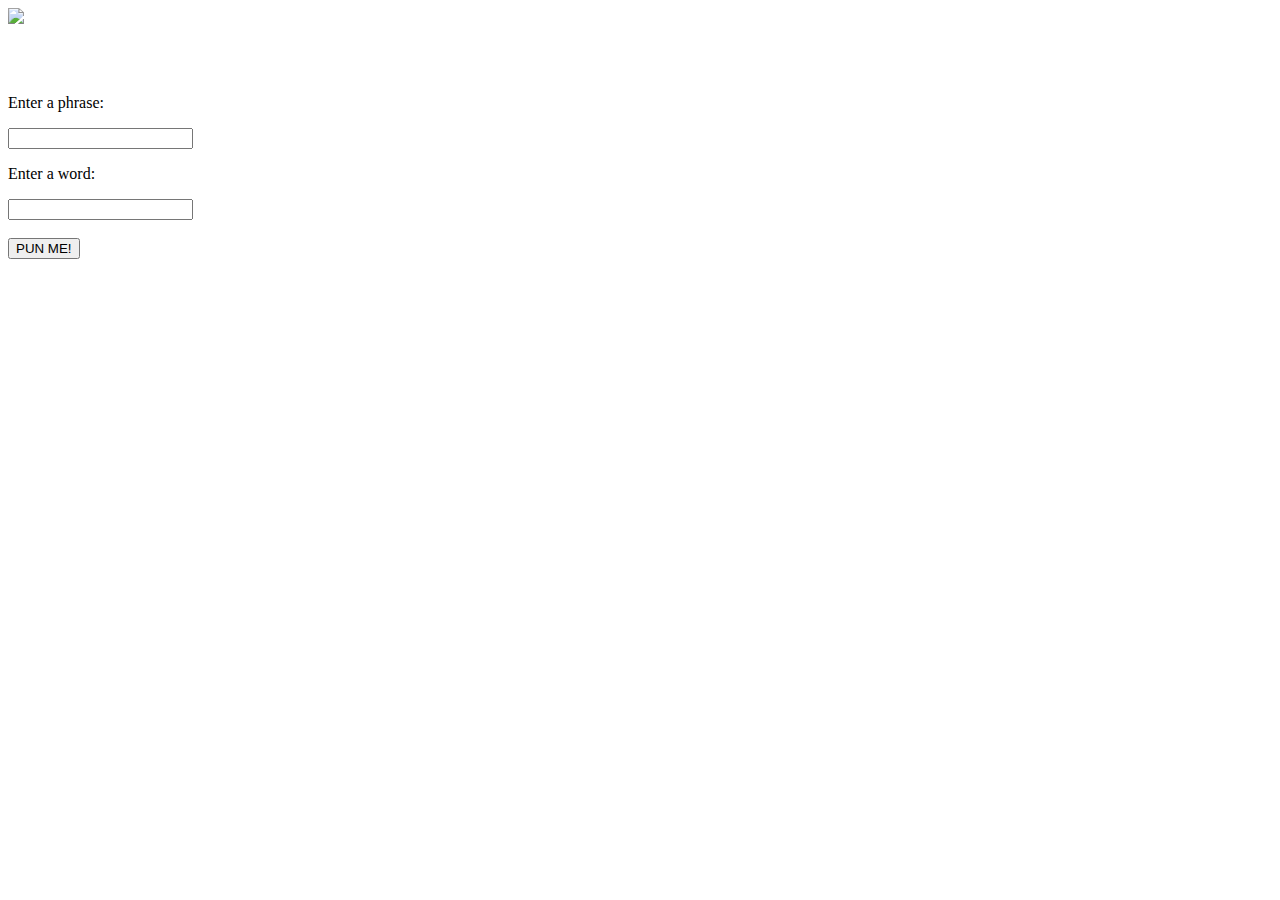
==== templates/index1.html @ 79aa8c83 "Template Pt.I" ====
<!DOCTYPE> <html>
	<html>
		<head>
			<link rel="stylesheet" type="text/css" href="static/styles1.css">
		</head>

		<body>

			<div class = "headfooter" id = "firstDiv">
			</div>

			<img src="static/title.png" id="headerImg">
			<br>
			<br>
			<br>

			
			<form id = "InputBox" action="/results" method="post">
			<br>
					<p>Enter a phrase: </p>
					
					<input type="text">
					
					<p>Enter a word: </p>
					<input type="text" >
					<br>
					<br>
					<input type="submit" value="PUN ME!">
			</form>
			
			<div class= "headfooter" id = "secondDiv">
			</div>
		</body>

	</html>
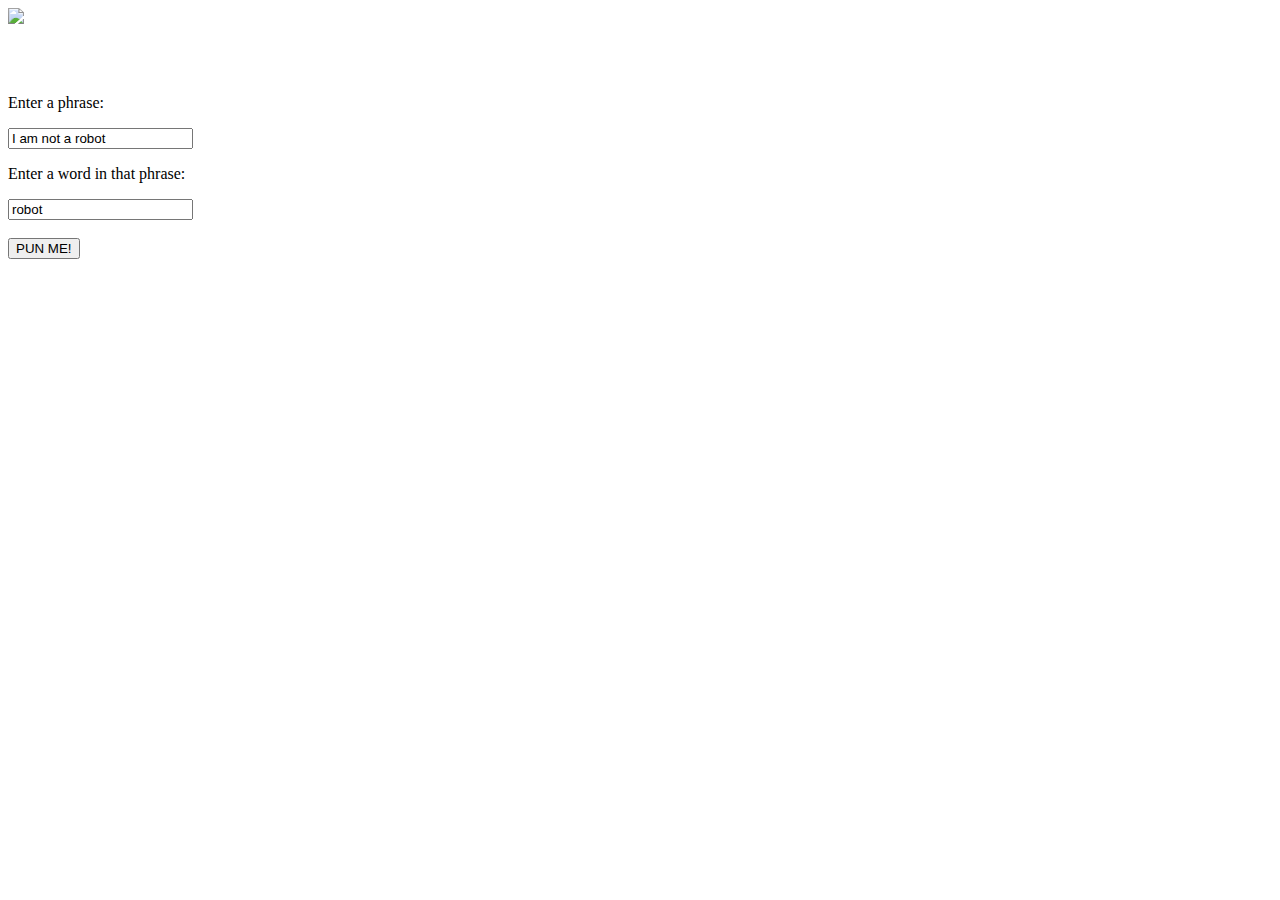
==== commit 31f78551: "Slightly better instructions and a sample (post-event)" ====
--- a/templates/index1.html
+++ b/templates/index1.html
@@ -8,28 +8,31 @@
 
 			<div class = "headfooter" id = "firstDiv">
 			</div>
-
+			<div class="main">
+		
 			<img src="static/title.png" id="headerImg">
 			<br>
 			<br>
 			<br>
-
 			
 			<form id = "InputBox" action="/results" method="post">
 			<br>
-					<p>Enter a phrase: </p>
+					<p class="ilabel">Enter a phrase: </p>
 					
-					<input type="text">
+					<input type="text" name="phrase" value="I am not a robot">
 					
-					<p>Enter a word: </p>
-					<input type="text" >
+					<p class="ilabel">Enter a word in that phrase: </p>
+					<input type="text" name="word"  value="robot">
 					<br>
 					<br>
 					<input type="submit" value="PUN ME!">
 			</form>
+
+
+			</div>
 			
 			<div class= "headfooter" id = "secondDiv">
 			</div>
 		</body>
 
-	</html>+	</html>
